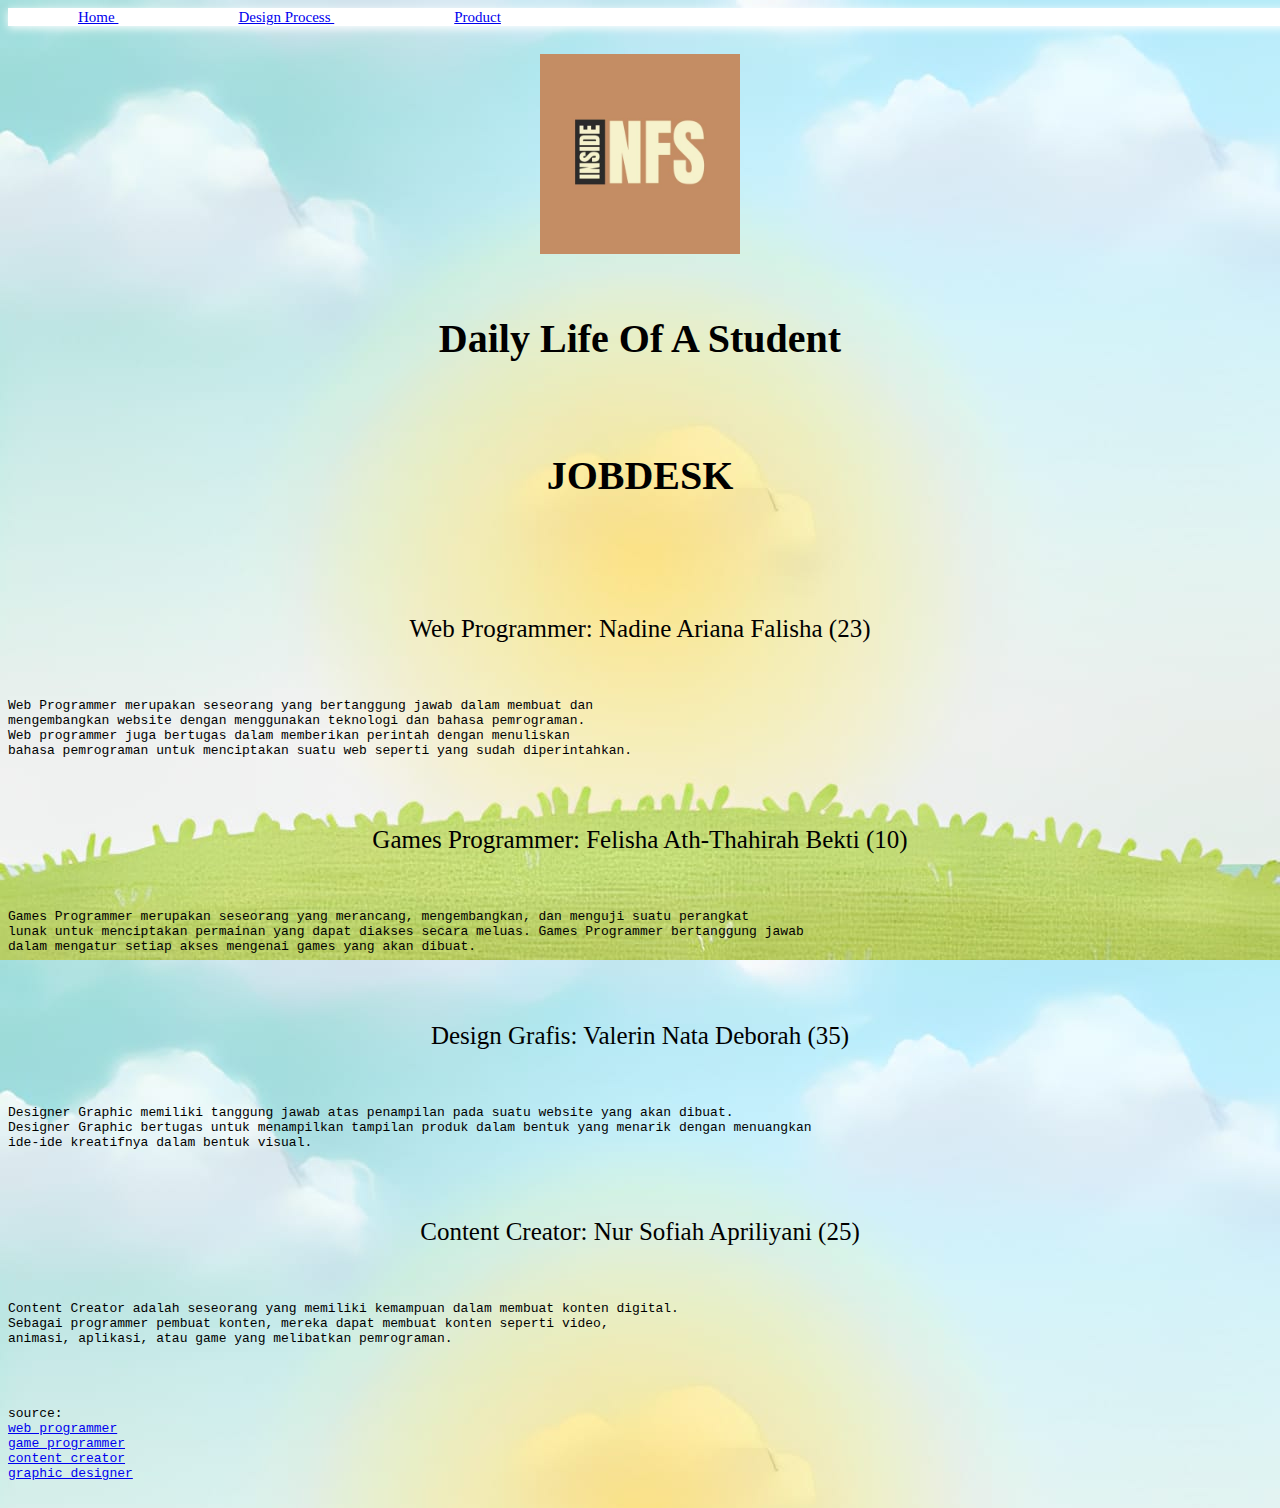
==== index.html @ fde02143 "Update index.html" ====
<!Doctype html>
<html>
<head>
<link rel="stylesheet" href="sepedarodatiga.css">
</head>
 
<nav>
<ul id="menu">
 <li><a href="index.html"> Home <a/><li>
 <li><a href="buburkacangijo.html"> Design Process <a/><li>
 <li><a href="stabiloijo.html"> Product </a><li>
</ul>
</nav>

<pre>

<center><img src="logo.jpeg" width="200px"/></center>
<body>
<h1> Daily Life Of A Student </h1>

<h2> JOBDESK </h2>
<div>
<p>
Web Programmer: Nadine Ariana Falisha (23)
</p>
<p1>
Web Programmer merupakan seseorang yang bertanggung jawab dalam membuat dan 
mengembangkan website dengan menggunakan teknologi dan bahasa pemrograman.
Web programmer juga bertugas dalam memberikan perintah dengan menuliskan 
bahasa pemrograman untuk menciptakan suatu web seperti yang sudah diperintahkan.
</p1>
<p>
Games Programmer: Felisha Ath-Thahirah Bekti (10)
</p>
<p1>
Games Programmer merupakan seseorang yang merancang, mengembangkan, dan menguji suatu perangkat
lunak untuk menciptakan permainan yang dapat diakses secara meluas. Games Programmer bertanggung jawab
dalam mengatur setiap akses mengenai games yang akan dibuat.
</p1>
<p>
Design Grafis: Valerin Nata Deborah (35)
</p>
<p1>
Designer Graphic memiliki tanggung jawab atas penampilan pada suatu website yang akan dibuat. 
Designer Graphic bertugas untuk menampilkan tampilan produk dalam bentuk yang menarik dengan menuangkan
ide-ide kreatifnya dalam bentuk visual.
</p1>
<p>
Content Creator: Nur Sofiah Apriliyani (25)
</p>
<p1>
Content Creator adalah seseorang yang memiliki kemampuan dalam membuat konten digital. 
Sebagai programmer pembuat konten, mereka dapat membuat konten seperti video, 
animasi, aplikasi, atau game yang melibatkan pemrograman.
</p1>
</div>
 
<p9>
source: 
<a href="https://dosenit.com/ilmu-komputer/komputer-dasar/perbedaan-web-developer-dan-web-programmer">web programmer</a>
<a href="https://surabaya.telkomuniversity.ac.id/5-langkah-menuju-karir-profesional-sebagai-game-developer/">game programmer</a>
<a href="https://upgraded.id/content-creator-adalah">content creator</a>
<a href="https://campus.quipper.com/careers/graphic-designer">graphic designer</a>
</p9>
</pre>

</body>
</html>
---- sepedarodatiga.css ----
body {
  background-image: url('backgroundsa.jpeg');
}

h1 {
 font-family: Georgia-serif;
 font-size: 40px;
 text-align: center;
}

h2 {
 font-family: Georgia, serif;
 font-size: 40px;
 text-align: center;
} 

ul#menu li {
 display: inline;
}

ul { 
 list-style-type: none;
}

li { 
 float: center;
}

p, p3, p5, p7 {
 font-family: Georgia, serif;
 font-size: 25px;
 text-align: center;
}

p2, p4, p6, p8 { 
 font-family: Optima, sans-serif;
 font-size: 20px;
 text-align: center;
}

nav ul {
 list-style-type: none;
 background-color: white;
 box-shadow: 0px 2px 10px white;
 background-size: 800px;
 margin:0;
 padding-right:20px;
 top:0;
 width:100%;
}

nav li {
 display: inline;
 font-family: Georgia, serif;
 color: Black;
 font-size: 15px;
 display: block;
 text-align: center;
 padding: 30px 30px;
}
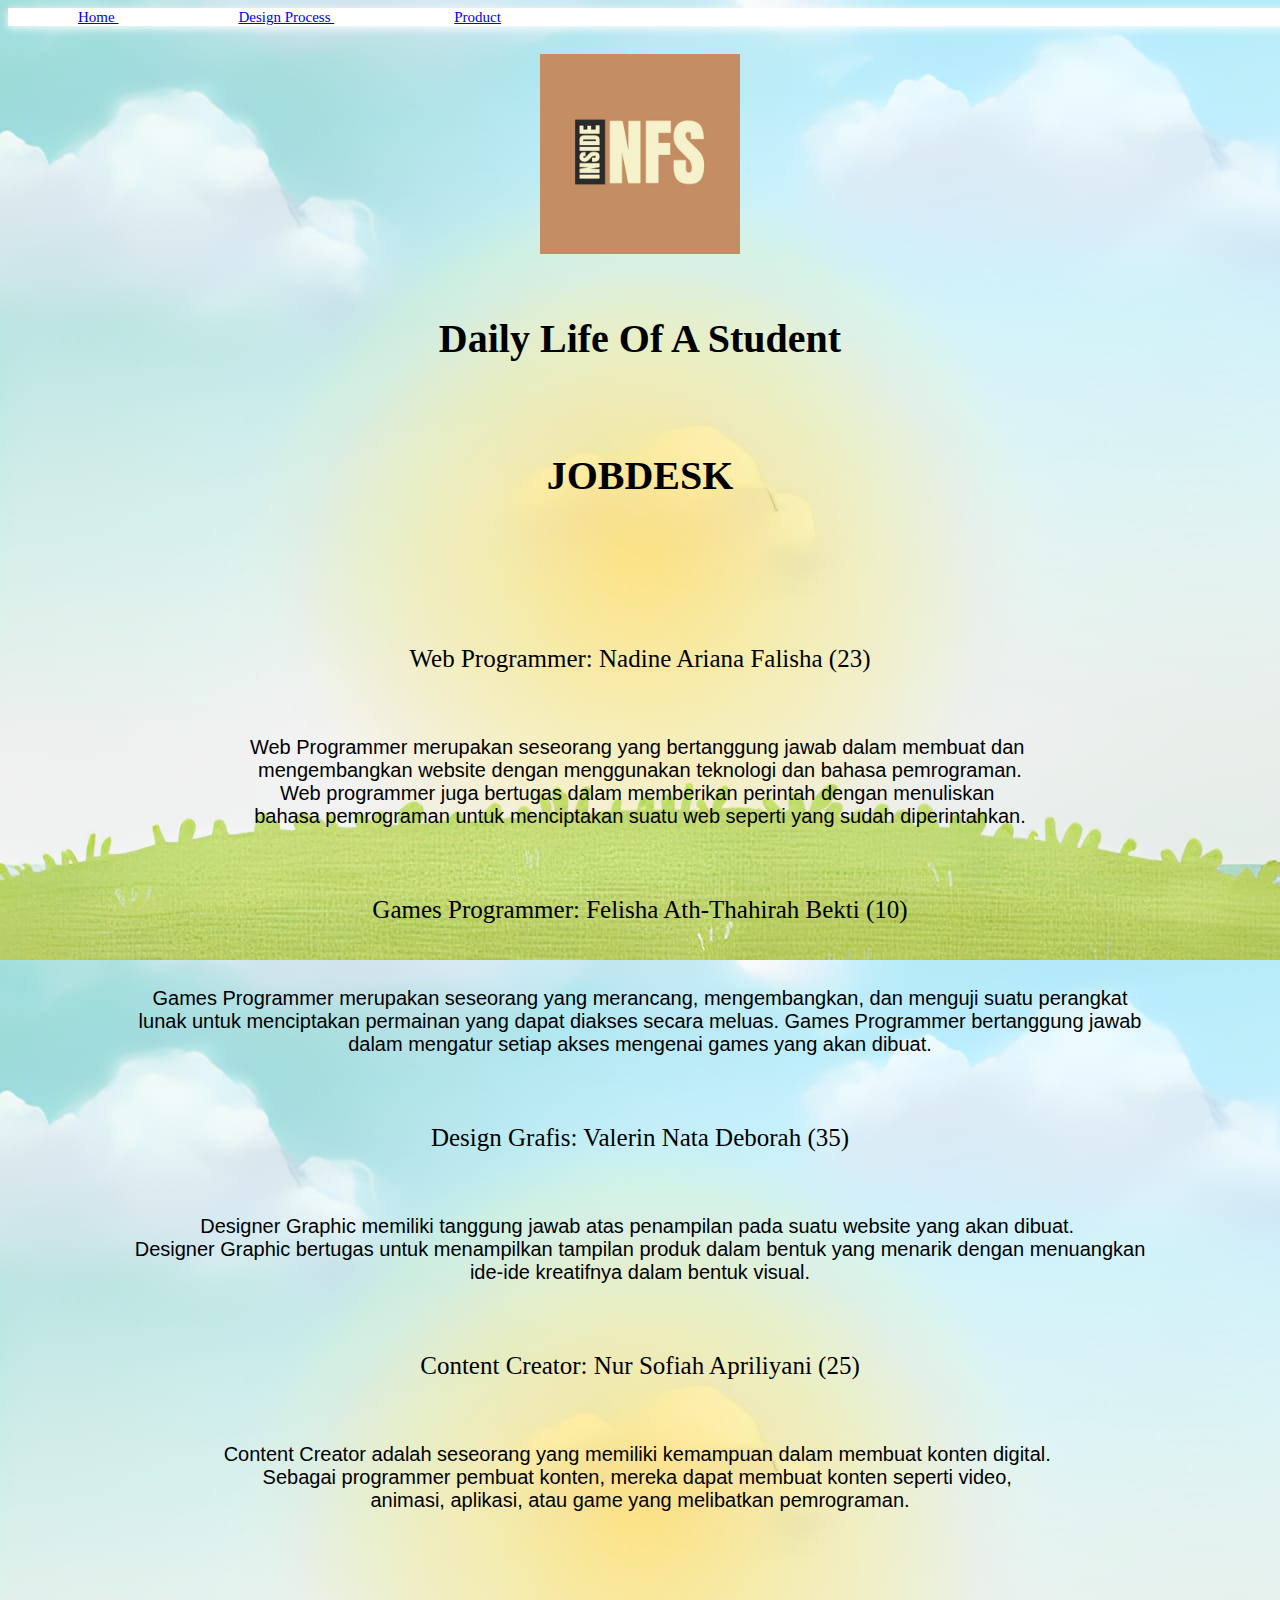
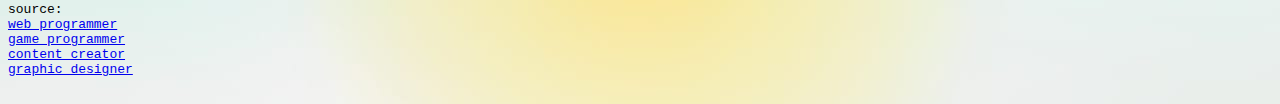
==== commit b71603fa: "Update index.html" ====
--- a/index.html
+++ b/index.html
@@ -19,7 +19,8 @@
 <h1> Daily Life Of A Student </h1>
 
 <h2> JOBDESK </h2>
-<div>
+<center>
+ <div>
 <p>
 Web Programmer: Nadine Ariana Falisha (23)
 </p>
@@ -54,6 +55,7 @@
 animasi, aplikasi, atau game yang melibatkan pemrograman.
 </p1>
 </div>
+ </center>
  
 <p9>
 source: 
--- a/sepedarodatiga.css
+++ b/sepedarodatiga.css
@@ -26,16 +26,16 @@
  float: center;
 }
 
-p, p3, p5, p7 {
+p {
  font-family: Georgia, serif;
  font-size: 25px;
  text-align: center;
 }
 
-p2, p4, p6, p8 { 
- font-family: Optima, sans-serif;
+p1 { 
+ text-align: center;
+ font-family: sans-serif;
  font-size: 20px;
- text-align: center;
 }
 
 nav ul {
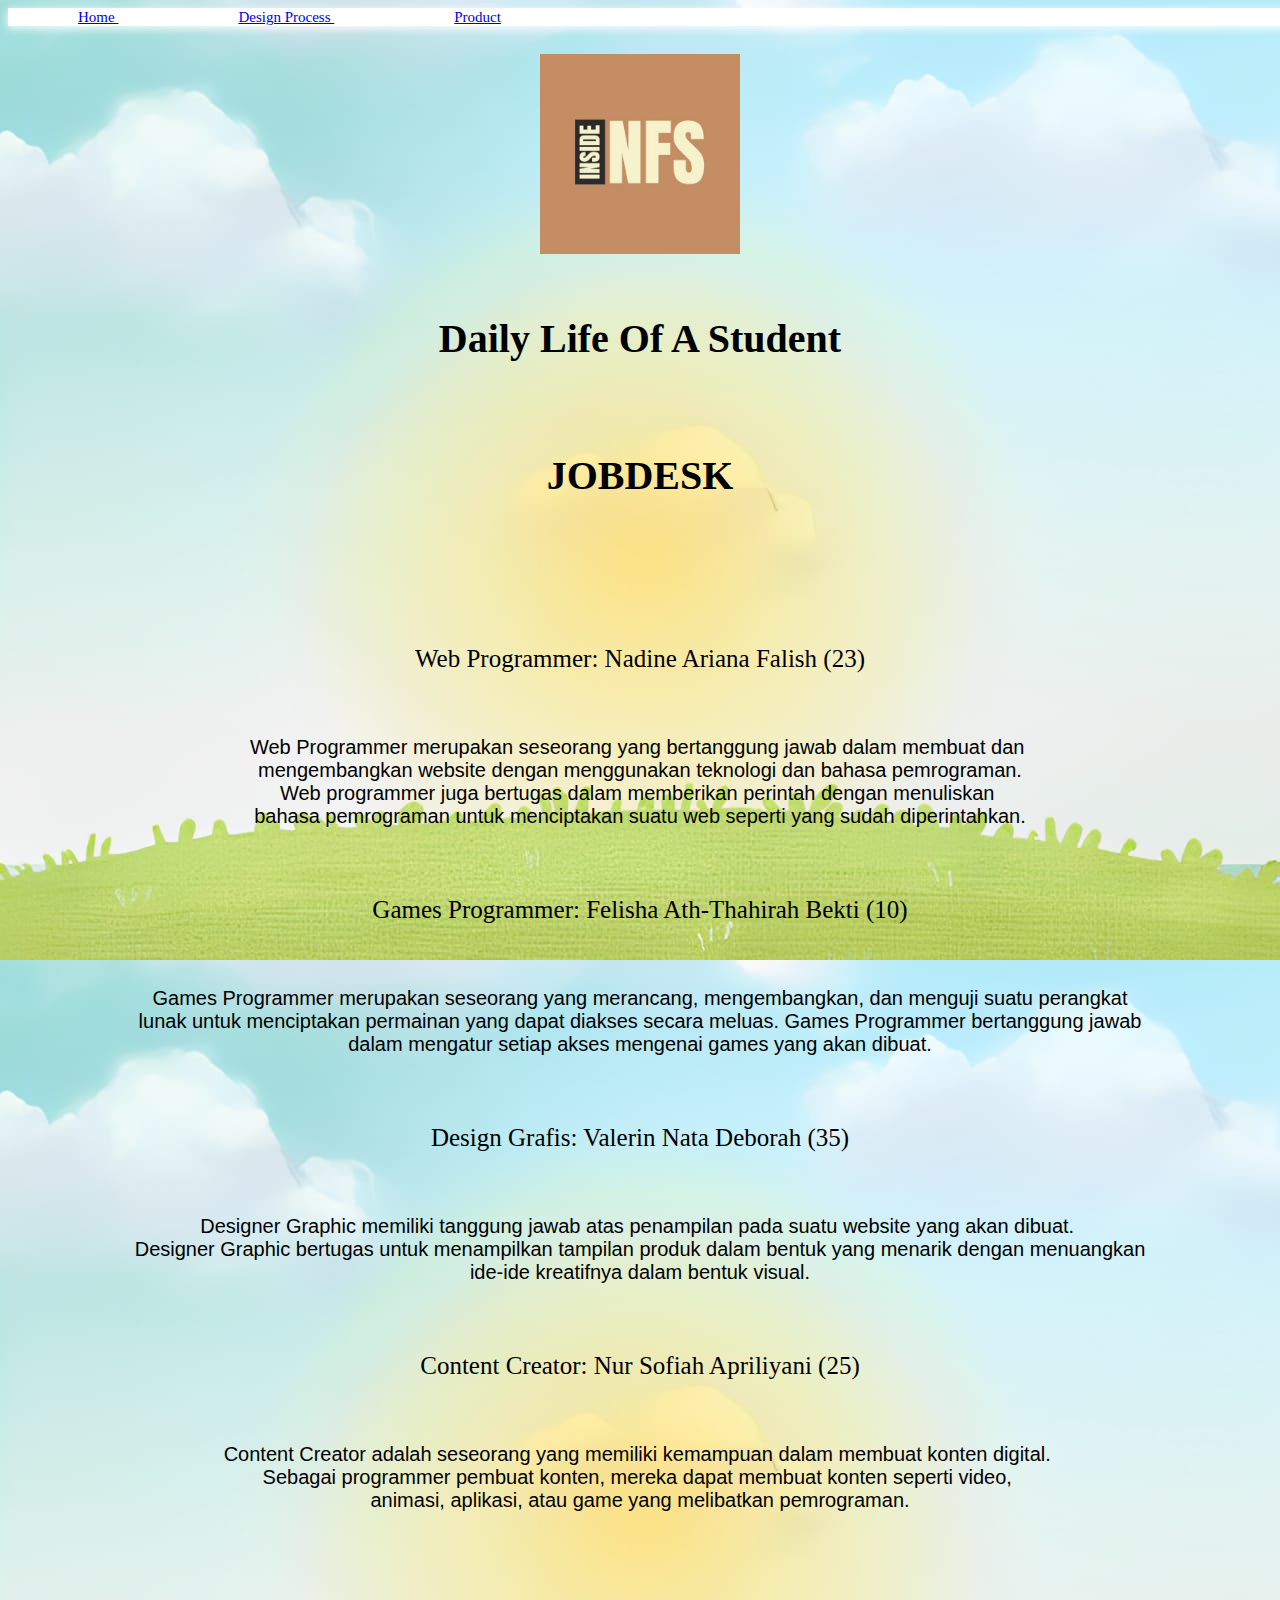
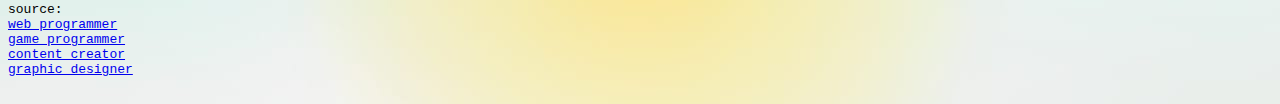
==== commit 8b7a5a7d: "Update index.html" ====
--- a/index.html
+++ b/index.html
@@ -22,7 +22,7 @@
 <center>
  <div>
 <p>
-Web Programmer: Nadine Ariana Falisha (23)
+Web Programmer: Nadine Ariana Falish (23)
 </p>
 <p1>
 Web Programmer merupakan seseorang yang bertanggung jawab dalam membuat dan 
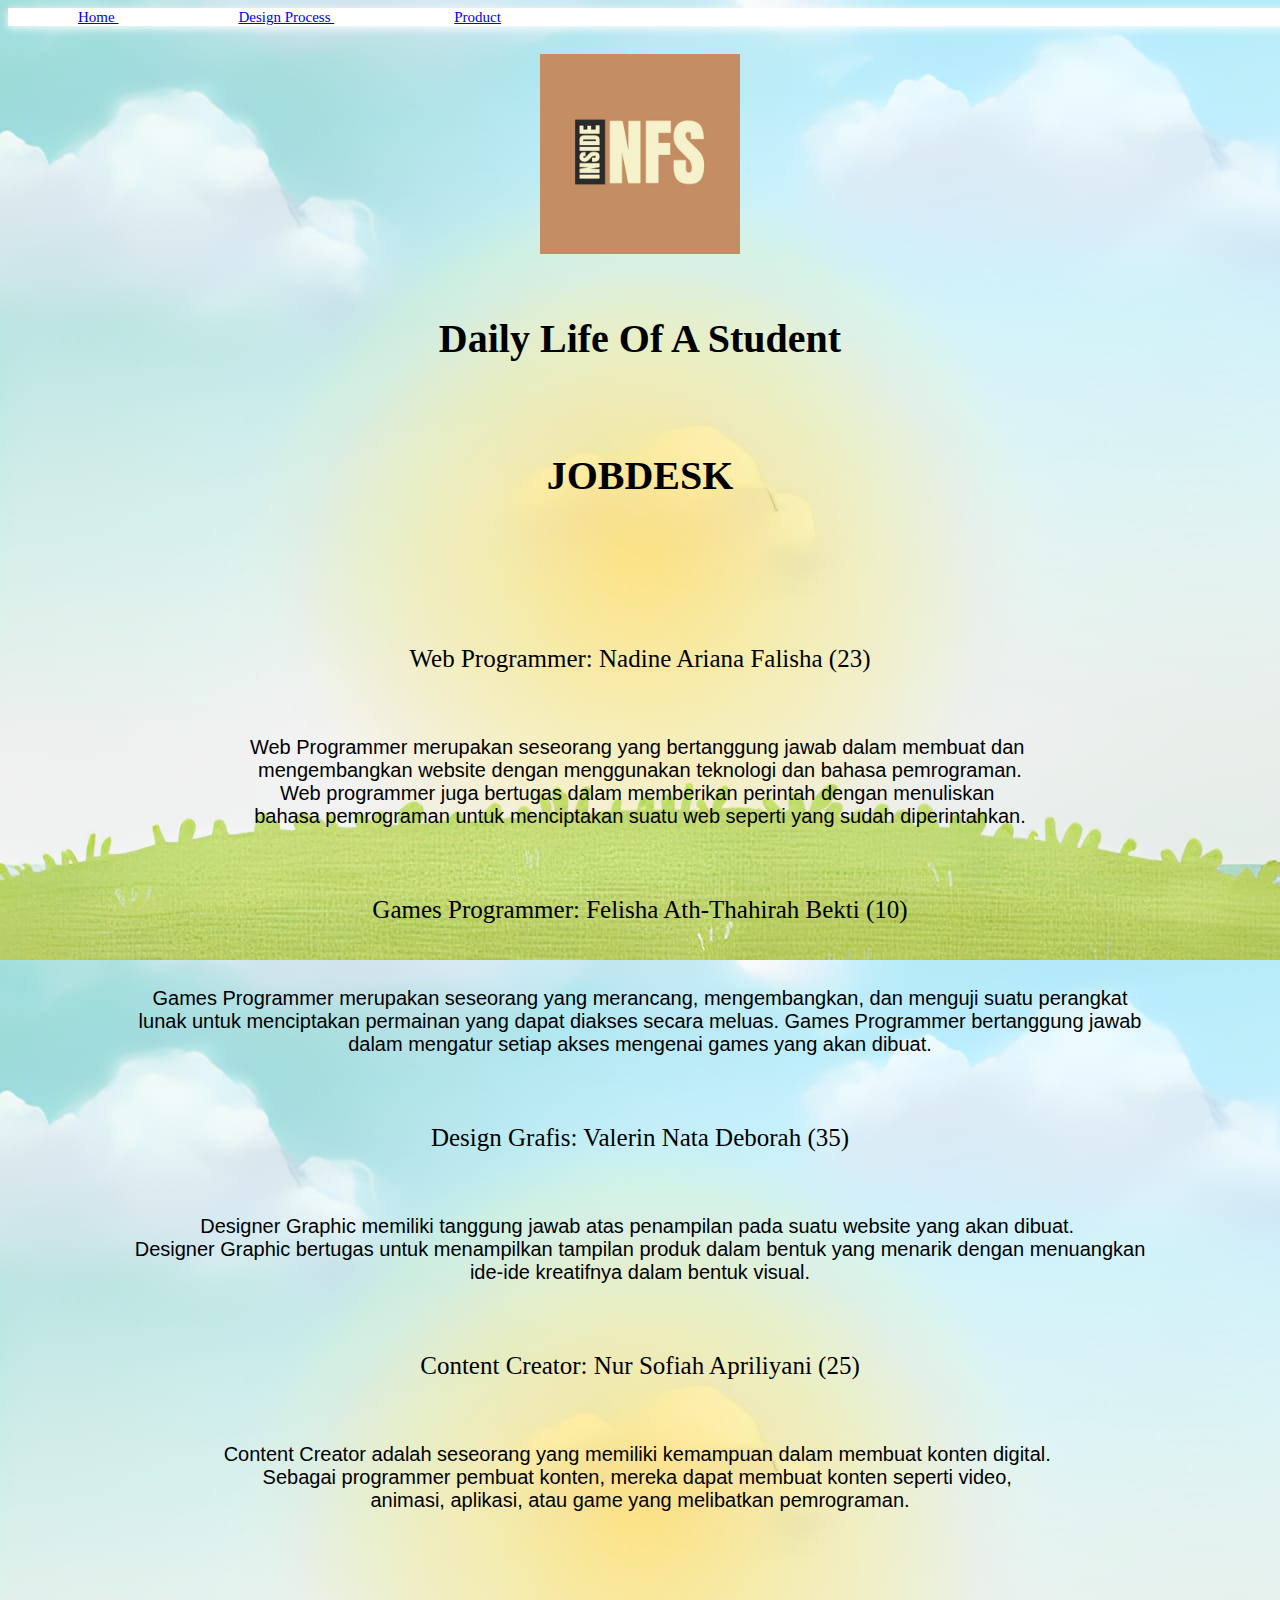
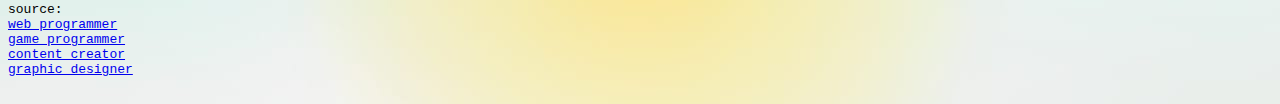
==== commit a4391129: "Update index.html" ====
--- a/index.html
+++ b/index.html
@@ -22,7 +22,7 @@
 <center>
  <div>
 <p>
-Web Programmer: Nadine Ariana Falish (23)
+Web Programmer: Nadine Ariana Falisha (23)
 </p>
 <p1>
 Web Programmer merupakan seseorang yang bertanggung jawab dalam membuat dan 
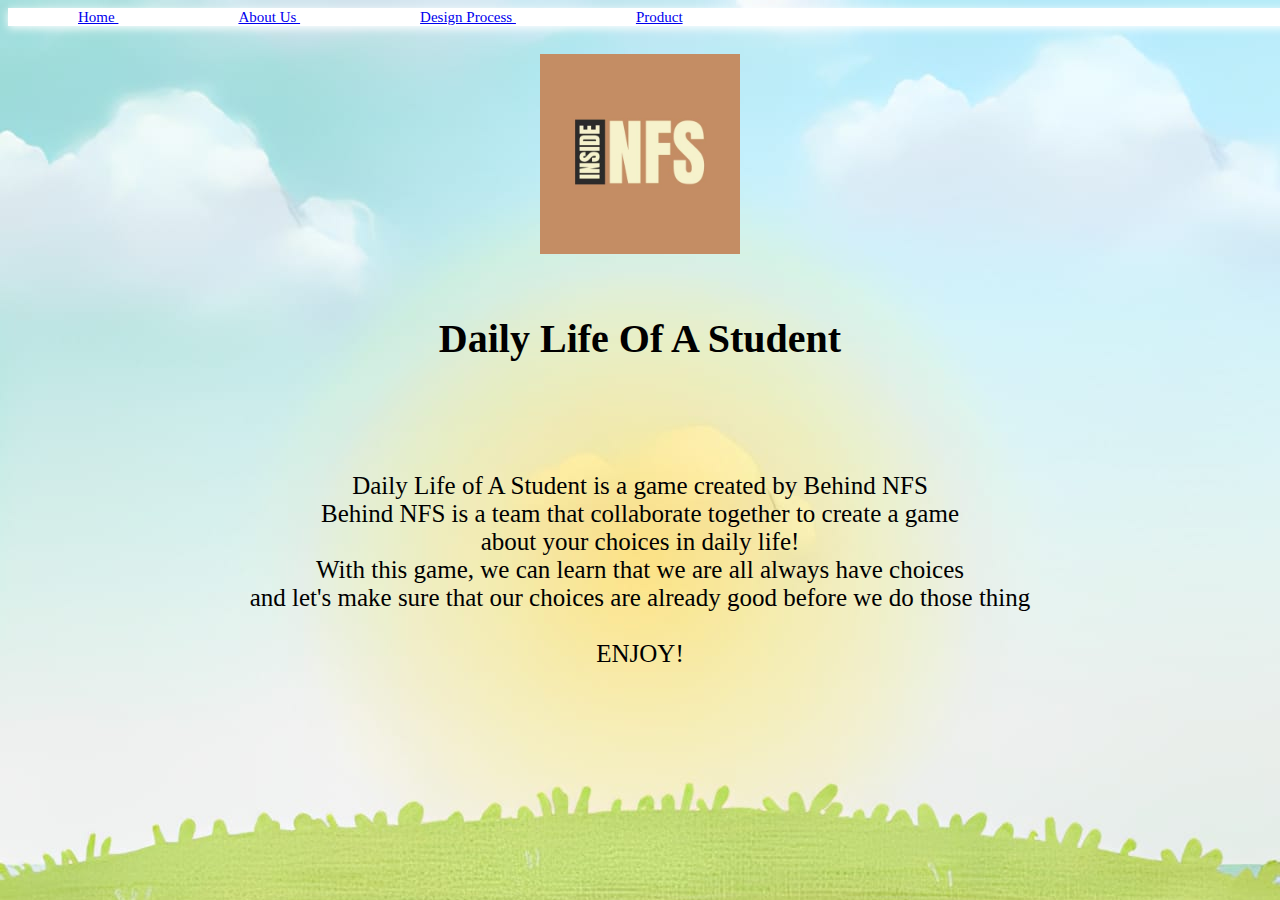
==== commit de6405d4: "Update index.html" ====
--- a/index.html
+++ b/index.html
@@ -7,7 +7,8 @@
 <nav>
 <ul id="menu">
  <li><a href="index.html"> Home <a/><li>
- <li><a href="buburkacangijo.html"> Design Process <a/><li>
+ <li><a href="aboutus.html"> About Us <a/><li>
+ <li><a href="product.html"> Design Process <a/><li>
  <li><a href="stabiloijo.html"> Product </a><li>
 </ul>
 </nav>
@@ -18,53 +19,16 @@
 <body>
 <h1> Daily Life Of A Student </h1>
 
-<h2> JOBDESK </h2>
-<center>
- <div>
+<pre>
 <p>
-Web Programmer: Nadine Ariana Falisha (23)
+Daily Life of A Student is a game created by Behind NFS
+Behind NFS is a team that collaborate together to create a game
+about your choices in daily life!
+With this game, we can learn that we are all always have choices
+and let's make sure that our choices are already good before we do those thing
+
+ENJOY!
 </p>
-<p1>
-Web Programmer merupakan seseorang yang bertanggung jawab dalam membuat dan 
-mengembangkan website dengan menggunakan teknologi dan bahasa pemrograman.
-Web programmer juga bertugas dalam memberikan perintah dengan menuliskan 
-bahasa pemrograman untuk menciptakan suatu web seperti yang sudah diperintahkan.
-</p1>
-<p>
-Games Programmer: Felisha Ath-Thahirah Bekti (10)
-</p>
-<p1>
-Games Programmer merupakan seseorang yang merancang, mengembangkan, dan menguji suatu perangkat
-lunak untuk menciptakan permainan yang dapat diakses secara meluas. Games Programmer bertanggung jawab
-dalam mengatur setiap akses mengenai games yang akan dibuat.
-</p1>
-<p>
-Design Grafis: Valerin Nata Deborah (35)
-</p>
-<p1>
-Designer Graphic memiliki tanggung jawab atas penampilan pada suatu website yang akan dibuat. 
-Designer Graphic bertugas untuk menampilkan tampilan produk dalam bentuk yang menarik dengan menuangkan
-ide-ide kreatifnya dalam bentuk visual.
-</p1>
-<p>
-Content Creator: Nur Sofiah Apriliyani (25)
-</p>
-<p1>
-Content Creator adalah seseorang yang memiliki kemampuan dalam membuat konten digital. 
-Sebagai programmer pembuat konten, mereka dapat membuat konten seperti video, 
-animasi, aplikasi, atau game yang melibatkan pemrograman.
-</p1>
-</div>
- </center>
- 
-<p9>
-source: 
-<a href="https://dosenit.com/ilmu-komputer/komputer-dasar/perbedaan-web-developer-dan-web-programmer">web programmer</a>
-<a href="https://surabaya.telkomuniversity.ac.id/5-langkah-menuju-karir-profesional-sebagai-game-developer/">game programmer</a>
-<a href="https://upgraded.id/content-creator-adalah">content creator</a>
-<a href="https://campus.quipper.com/careers/graphic-designer">graphic designer</a>
-</p9>
-</pre>
 
 </body>
 </html>
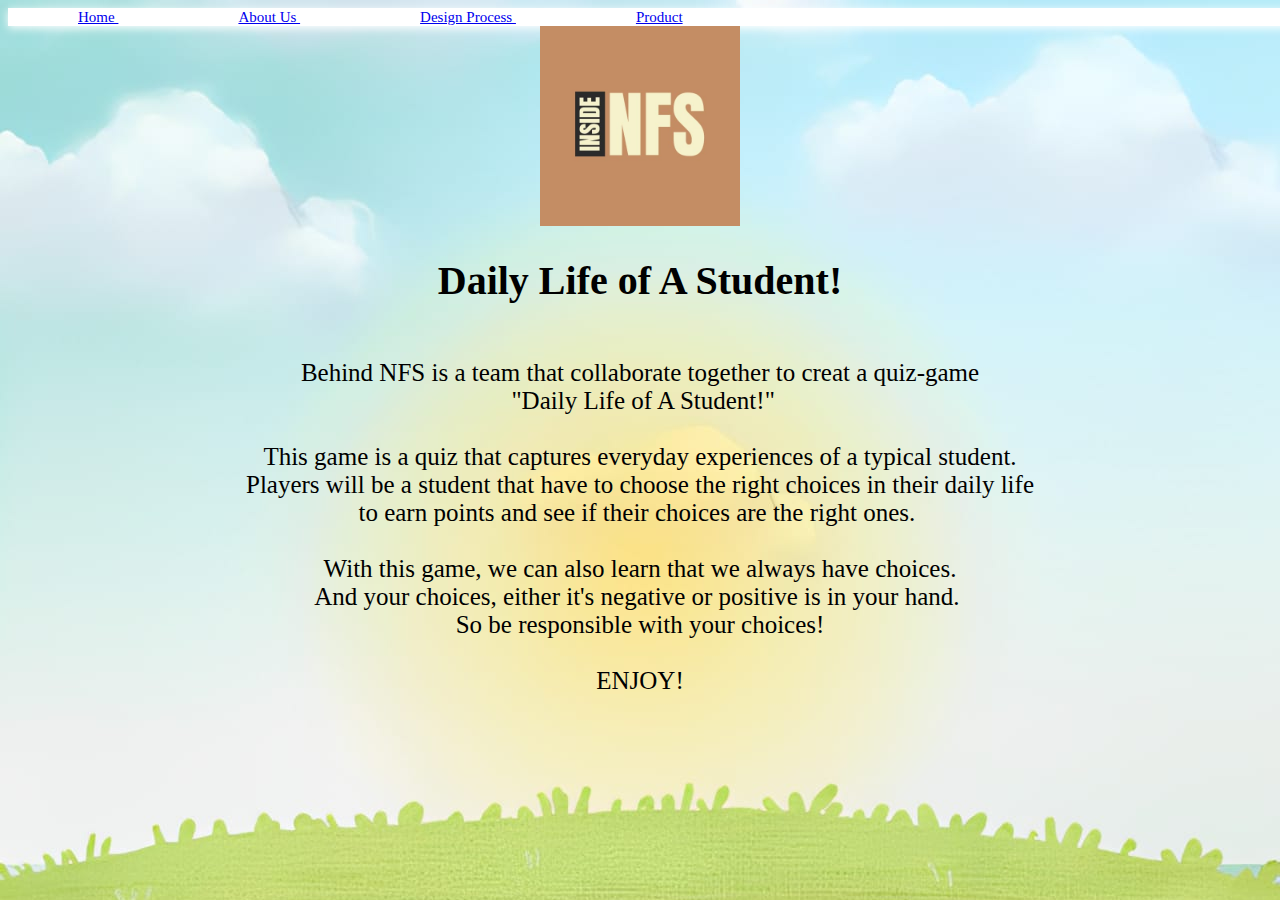
==== commit 5d30d10c: "Update index.html" ====
--- a/index.html
+++ b/index.html
@@ -13,20 +13,23 @@
 </ul>
 </nav>
 
-<pre>
-
 <center><img src="logo.jpeg" width="200px"/></center>
 <body>
-<h1> Daily Life Of A Student </h1>
+<h1> Daily Life of A Student! </h1>
 
 <pre>
 <p>
-Daily Life of A Student is a game created by Behind NFS
-Behind NFS is a team that collaborate together to create a game
-about your choices in daily life!
-With this game, we can learn that we are all always have choices
-and let's make sure that our choices are already good before we do those thing
+Behind NFS is a team that collaborate together to creat a quiz-game
+ "Daily Life of A Student!"
 
+This game is a quiz that captures everyday experiences of a typical student.
+Players will be a student that have to choose the right choices in their daily life
+to earn points and see if their choices are the right ones. 
+
+With this game, we can also learn that we always have choices.
+And your choices, either it's negative or positive is in your hand. 
+So be responsible with your choices!
+ 
 ENJOY!
 </p>
 
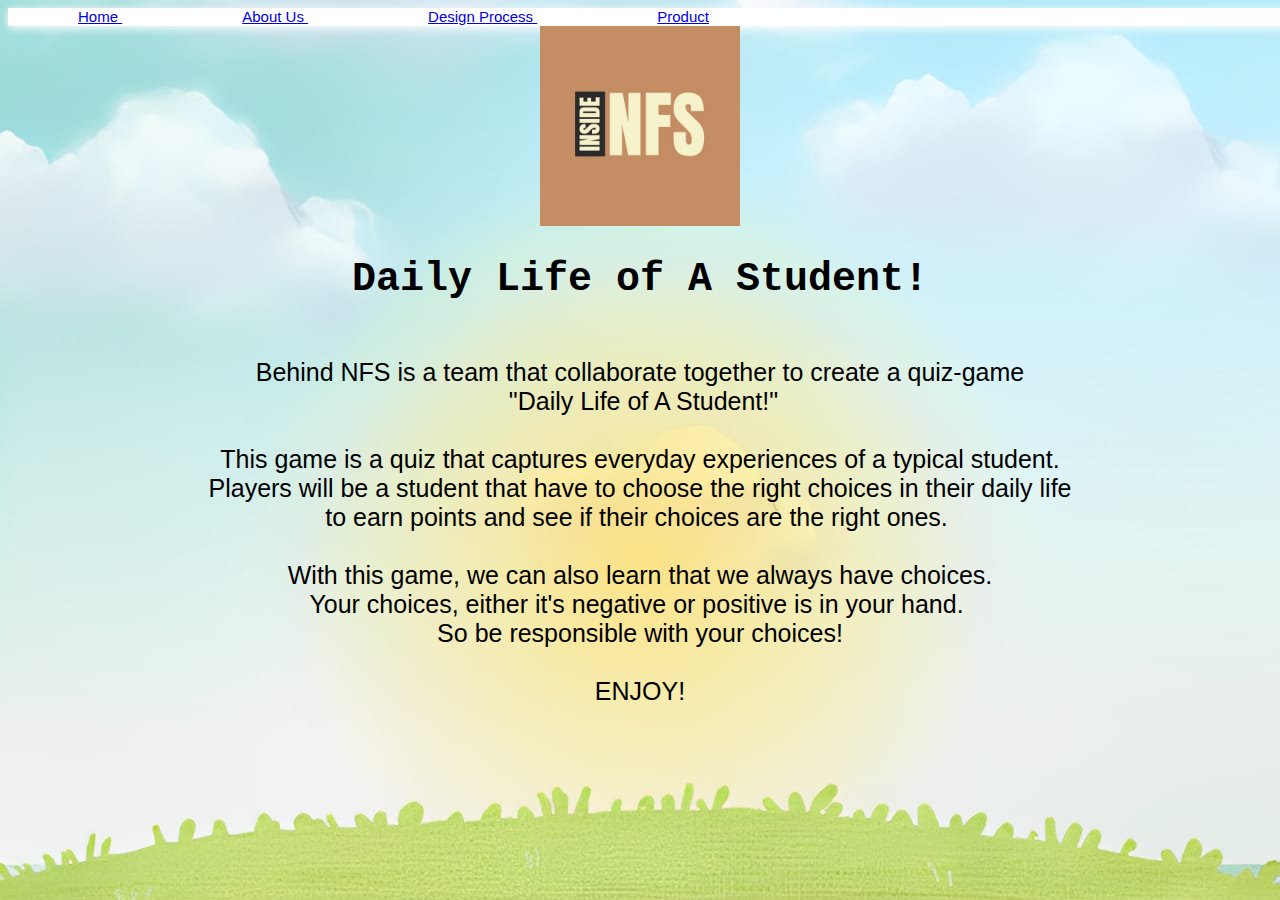
==== commit ac286308: "Update index.html" ====
--- a/index.html
+++ b/index.html
@@ -19,7 +19,7 @@
 
 <pre>
 <p>
-Behind NFS is a team that collaborate together to creat a quiz-game
+Behind NFS is a team that collaborate together to create a quiz-game
  "Daily Life of A Student!"
 
 This game is a quiz that captures everyday experiences of a typical student.
@@ -27,7 +27,7 @@
 to earn points and see if their choices are the right ones. 
 
 With this game, we can also learn that we always have choices.
-And your choices, either it's negative or positive is in your hand. 
+Your choices, either it's negative or positive is in your hand. 
 So be responsible with your choices!
  
 ENJOY!
--- a/sepedarodatiga.css
+++ b/sepedarodatiga.css
@@ -1,15 +1,17 @@
 body {
   background-image: url('backgroundsa.jpeg');
+  background-attachment: fixed;
+  background-size: cover;
 }
 
 h1 {
- font-family: Georgia-serif;
+ font-family: 'Lucida Grande', monospace;
  font-size: 40px;
  text-align: center;
 }
 
 h2 {
- font-family: Georgia, serif;
+ font-family: optima, sans-serif;
  font-size: 40px;
  text-align: center;
 } 
@@ -27,15 +29,9 @@
 }
 
 p {
- font-family: Georgia, serif;
+ font-family: optima, sans-serif;
  font-size: 25px;
  text-align: center;
-}
-
-p1 { 
- text-align: center;
- font-family: sans-serif;
- font-size: 20px;
 }
 
 nav ul {
@@ -51,7 +47,7 @@
 
 nav li {
  display: inline;
- font-family: Georgia, serif;
+ font-family: optima, sans-serif;
  color: Black;
  font-size: 15px;
  display: block;
